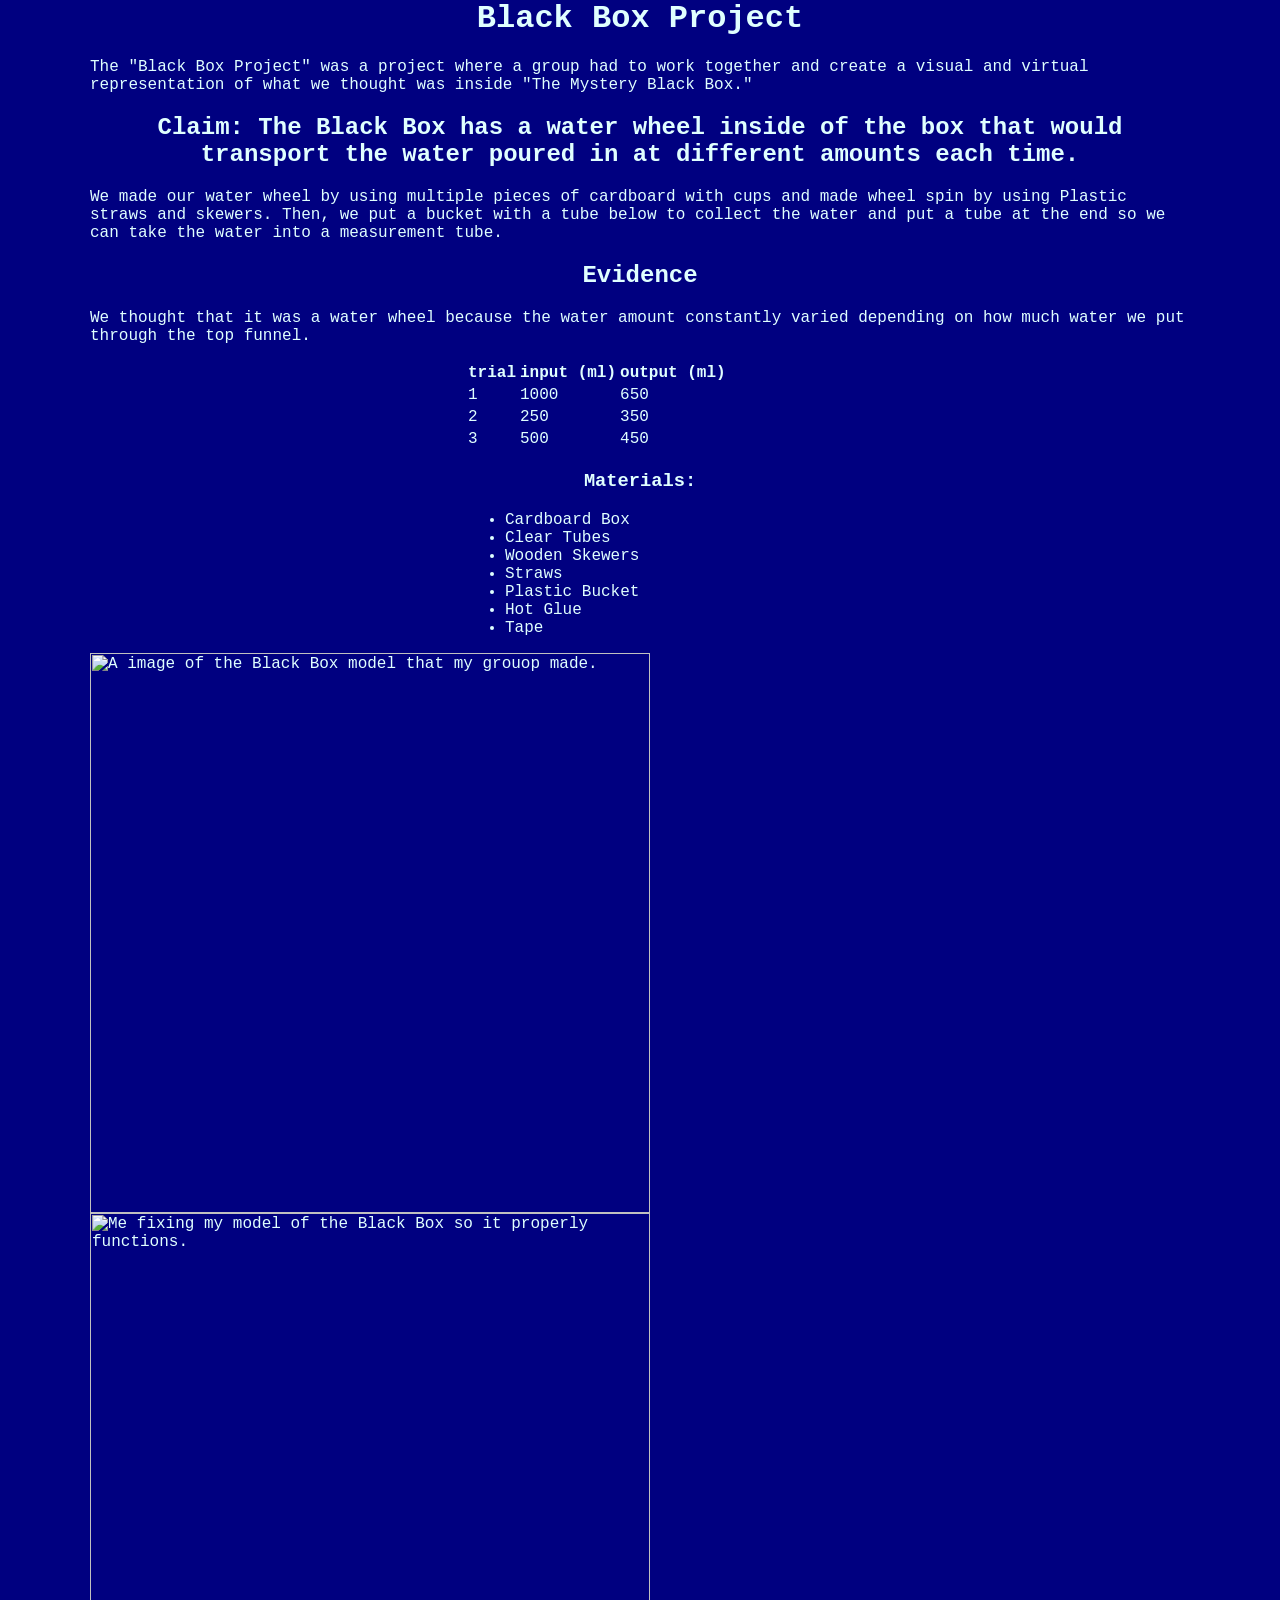
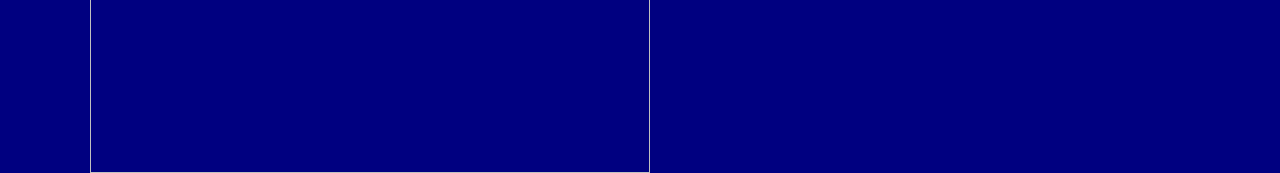
==== blackbox.html @ 422df62e "Add new image and update alt text in blackbox.html Added an additional image of the Black Box model " ====
<html lang=en> 

    <head>
    
        <meta charset="UTF-8"> <!--Sets site to use standard characters.-->

        <meta name="viewport" content="width=device-width, initial-scale=1.0">
        <!-- Sizes your site to the visitor's screen size -->

        <meta name="author" content="Your Name">
        <!--
            Some tags like "meta" are self-closing. They have "attributes" 
            but no inner content and they don't need or use a closing tag.
        -->

        <title>BLACKBOX.</title>
        <!--The 'title' is what's displayed in the browser tab.-->

        <link rel="stylesheet" href="/style.css">
        <!--
            HTML (HyperText Markup Language) code is for the website 
            content. CSS (Cascading Style Sheets) code is for the website 
            style. The line above tells the browser the file location and 
            file name to find this code that you'll write/edit there.
        -->

        <link rel="icon" type="image/png" href="/favicon.png">
        <!--
            If you made/found a favicon, export/name it exactly favicon.png
            and upload to the top level of your repo, then this line of
            code will use it as your site icon in the browser tab.
        -->

    </head>
<body>
<h1> Black Box Project </h1>

<p> The "Black Box Project" was a project where a group had to work together and create a visual and virtual representation of what we thought was inside "The Mystery Black Box." </p>

<h2> Claim: The Black Box has a water wheel inside of the box that would transport the water poured in at different amounts each time.</h2>

<p> We made our water wheel by using multiple pieces of cardboard with cups and made wheel spin by using Plastic straws and skewers. Then, we put a bucket with a tube below to collect the water and put a tube at the end so we can take the water into a measurement tube.  </p>

<h2> Evidence </h2>

<p> We thought that it was a water wheel because the water amount constantly varied depending on how much water we put through the top funnel. </p>
<div class="centered-block">
<table>
  <tr>
    <th>trial</th>
    <th>input (ml)</th>
    <th>output (ml)</th>
  </tr>
  <tr>
    <td>1</td>
    <td>1000</td>
    <td> 650</td>
  </tr>
  <tr>
    <td>2</td>
    <td>250</td>
    <td> 350</td>
  </tr>
<tr>
    <td>3</td>
<td>500</td>
    <td>450</td>
</tr>
</table>
</div>
    
<h3> Materials: </h3>

<div class="centered-block">

    <ul>
        <li>Cardboard Box</li>
        <li>Clear Tubes</li>
        <li>Wooden Skewers</li>
        <li>Straws</li>
        <li>Plastic Bucket</li>
        <li>Hot Glue</li>
        <li>Tape</li>
    </ul>
</div>
</body>
</html>

 <img 
            src="/images/Blackbox_1.jpg"
            width="560" 
            alt="A image of the Black Box model that my grouop made.">

<img 
            src="/images/Blackbox_1.jpg"
            width="560" 
            alt="Me fixing my model of the Black Box so it properly functions.">
---- style.css ----
body {
  background-color: navy;
  color: lightcyan;
  max-width: 1100px;
  margin: auto;
  font-family: "Lucida Console", "Courier New", monospace;

}

nav li {
  display: inline-block;
  background-color: lightcyan;
  padding: 20px;
  margin: 10px;
}


h1, h2, h3, h4, h5, h6 {
  text-align: center;

}

.centered-block {
  display: block;
  max-width: 350px;
  margin: auto;
}
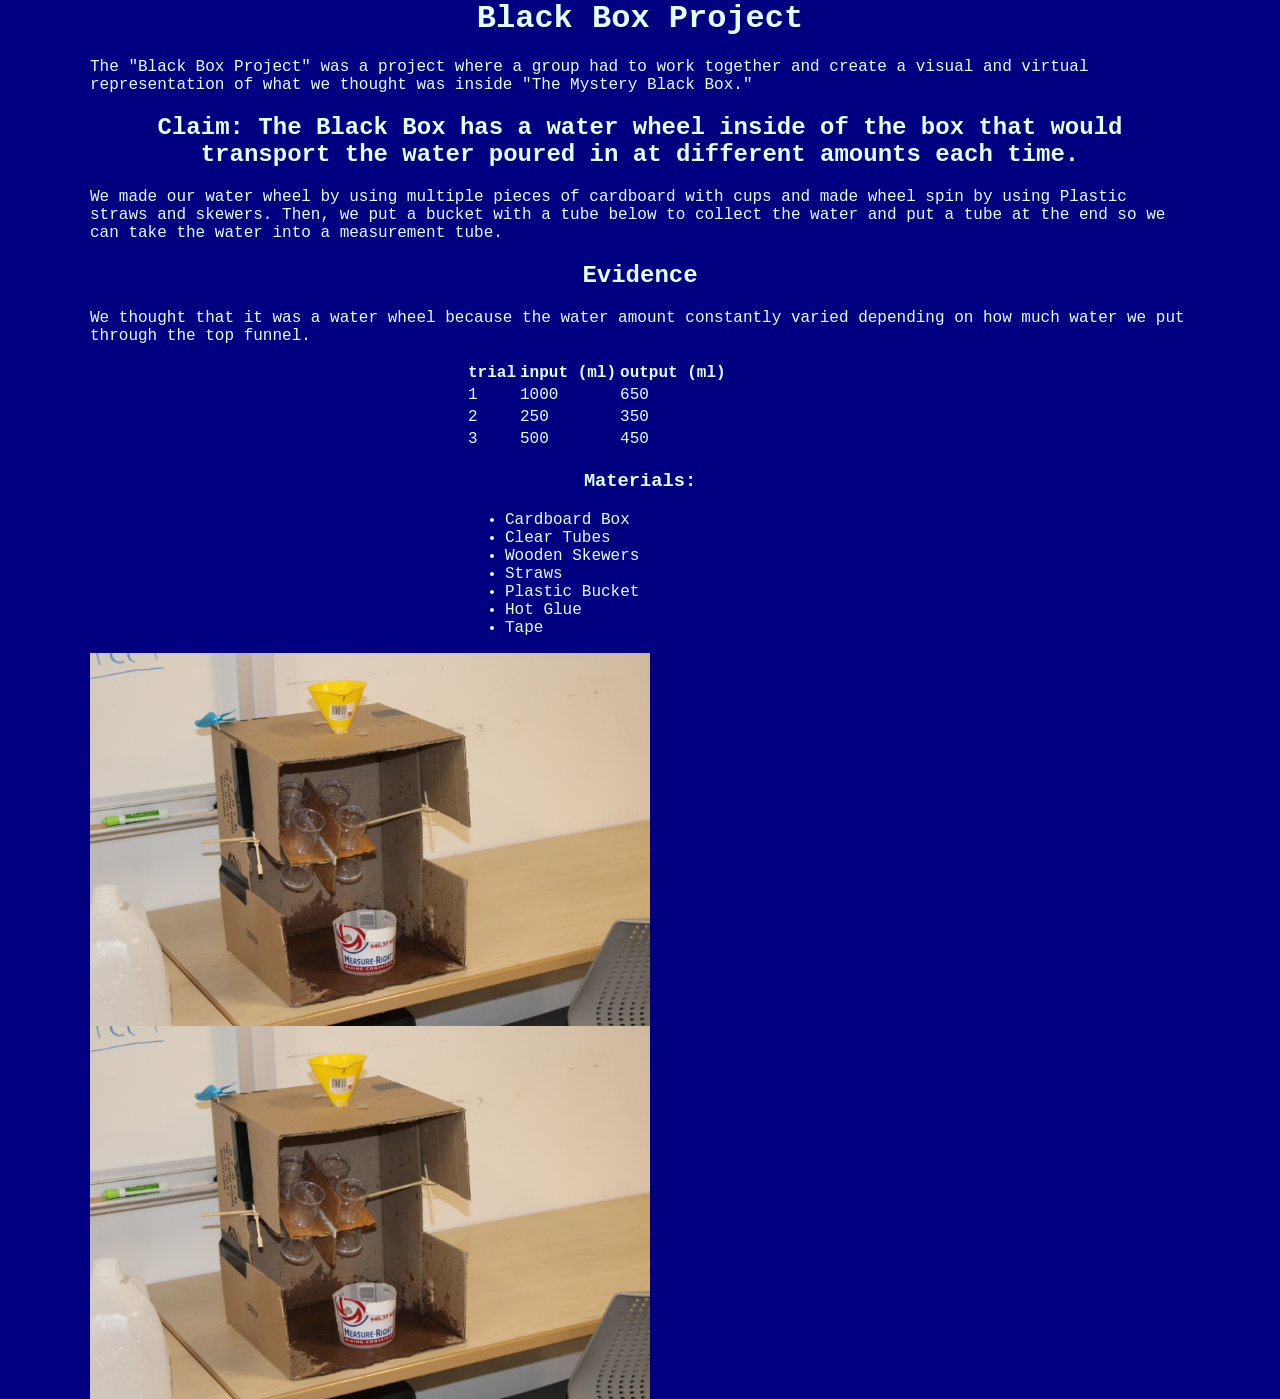
==== commit 9461b940: "Update blackbox.html" ====
--- a/blackbox.html
+++ b/blackbox.html
@@ -87,12 +87,12 @@
 </html>
 
  <img 
-            src="/images/Blackbox_1.jpg"
+            src="/images/Blackbox_1.JPG"
             width="560" 
-            alt="A image of the Black Box model that my grouop made.">
+            alt="A image of the Black Box model that my group made.">
 
 <img 
-            src="/images/Blackbox_1.jpg"
+            src="/images/Blackbox_1.JPG"
             width="560" 
             alt="Me fixing my model of the Black Box so it properly functions.">
 
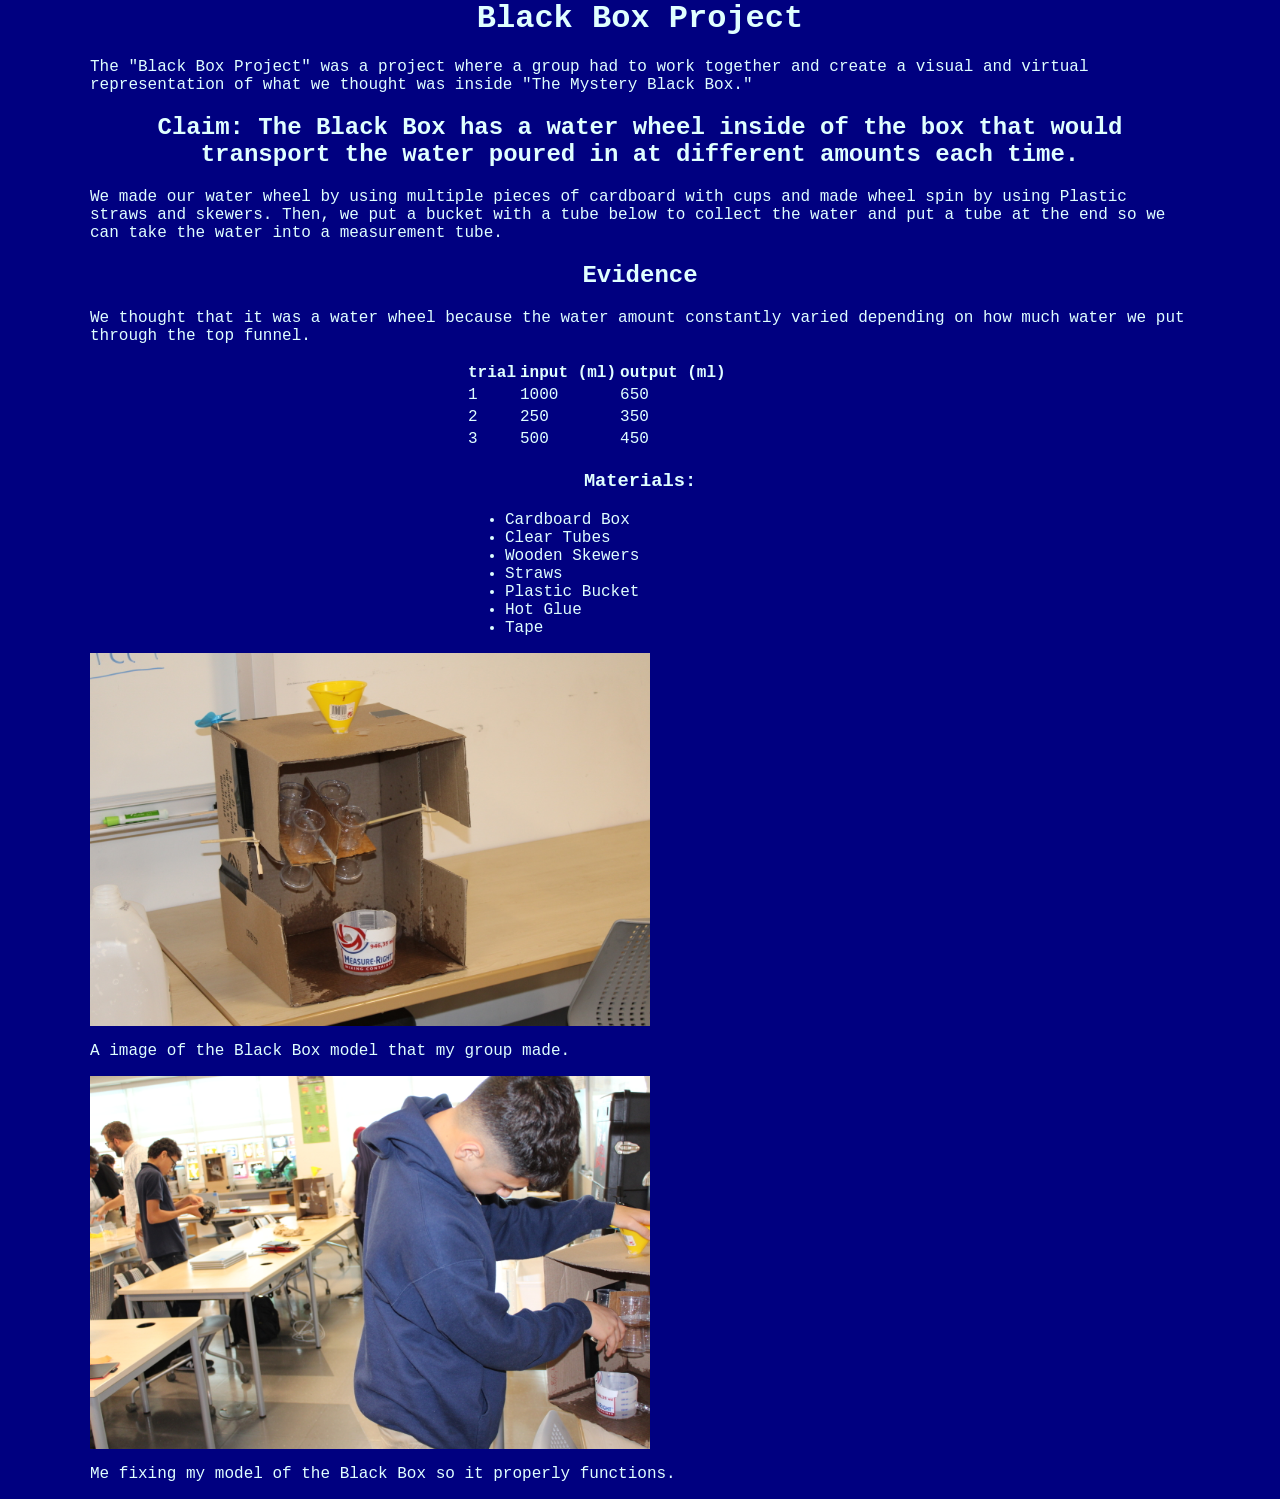
==== commit b5ba5c28: "Update blackbox.html with images and captions Added images and descriptions for Black Box model." ====
--- a/blackbox.html
+++ b/blackbox.html
@@ -91,8 +91,11 @@
             width="560" 
             alt="A image of the Black Box model that my group made.">
 
+<p>A image of the Black Box model that my group made.</p>
+
 <img 
-            src="/images/Blackbox_1.JPG"
+            src="/images/Blackbox_2.JPG"
             width="560" 
             alt="Me fixing my model of the Black Box so it properly functions.">
 
+<p>Me fixing my model of the Black Box so it properly functions.</p>
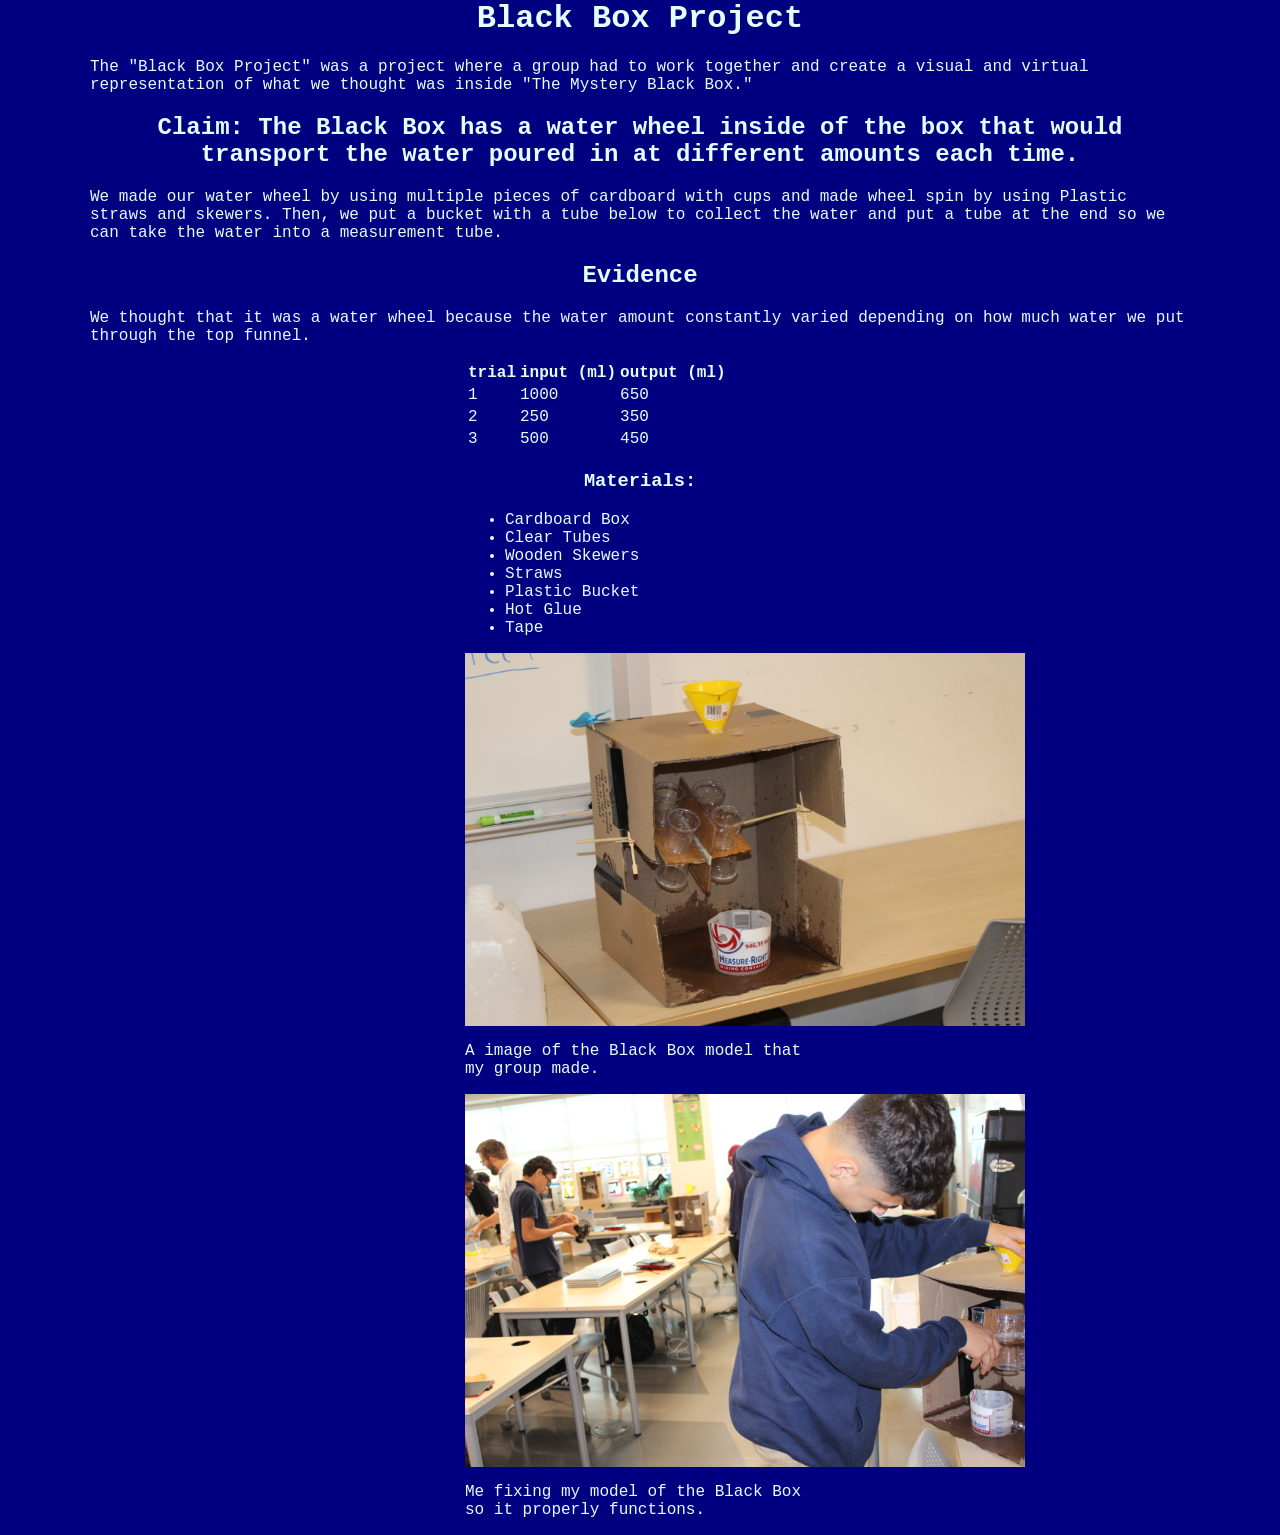
==== commit 78ac779e: "Fix formatting and structure in blackbox.html" ====
--- a/blackbox.html
+++ b/blackbox.html
@@ -45,28 +45,28 @@
 
 <p> We thought that it was a water wheel because the water amount constantly varied depending on how much water we put through the top funnel. </p>
 <div class="centered-block">
-<table>
-  <tr>
-    <th>trial</th>
-    <th>input (ml)</th>
-    <th>output (ml)</th>
-  </tr>
-  <tr>
-    <td>1</td>
-    <td>1000</td>
-    <td> 650</td>
-  </tr>
-  <tr>
-    <td>2</td>
-    <td>250</td>
-    <td> 350</td>
-  </tr>
-<tr>
-    <td>3</td>
-<td>500</td>
-    <td>450</td>
-</tr>
-</table>
+    <table>
+      <tr>
+        <th>trial</th>
+        <th>input (ml)</th>
+        <th>output (ml)</th>
+      </tr>
+      <tr>
+        <td>1</td>
+        <td>1000</td>
+        <td> 650</td>
+      </tr>
+      <tr>
+        <td>2</td>
+        <td>250</td>
+        <td> 350</td>
+      </tr>
+    <tr>
+        <td>3</td>
+    <td>500</td>
+        <td>450</td>
+    </tr>
+    </table>
 </div>
     
 <h3> Materials: </h3>
@@ -83,10 +83,10 @@
         <li>Tape</li>
     </ul>
 </div>
-</body>
-</html>
-
- <img 
+    
+<div class="centered-block">
+ 
+    <img 
             src="/images/Blackbox_1.JPG"
             width="560" 
             alt="A image of the Black Box model that my group made.">
@@ -99,3 +99,9 @@
             alt="Me fixing my model of the Black Box so it properly functions.">
 
 <p>Me fixing my model of the Black Box so it properly functions.</p>
+  
+</div>
+
+
+</body>
+</html>
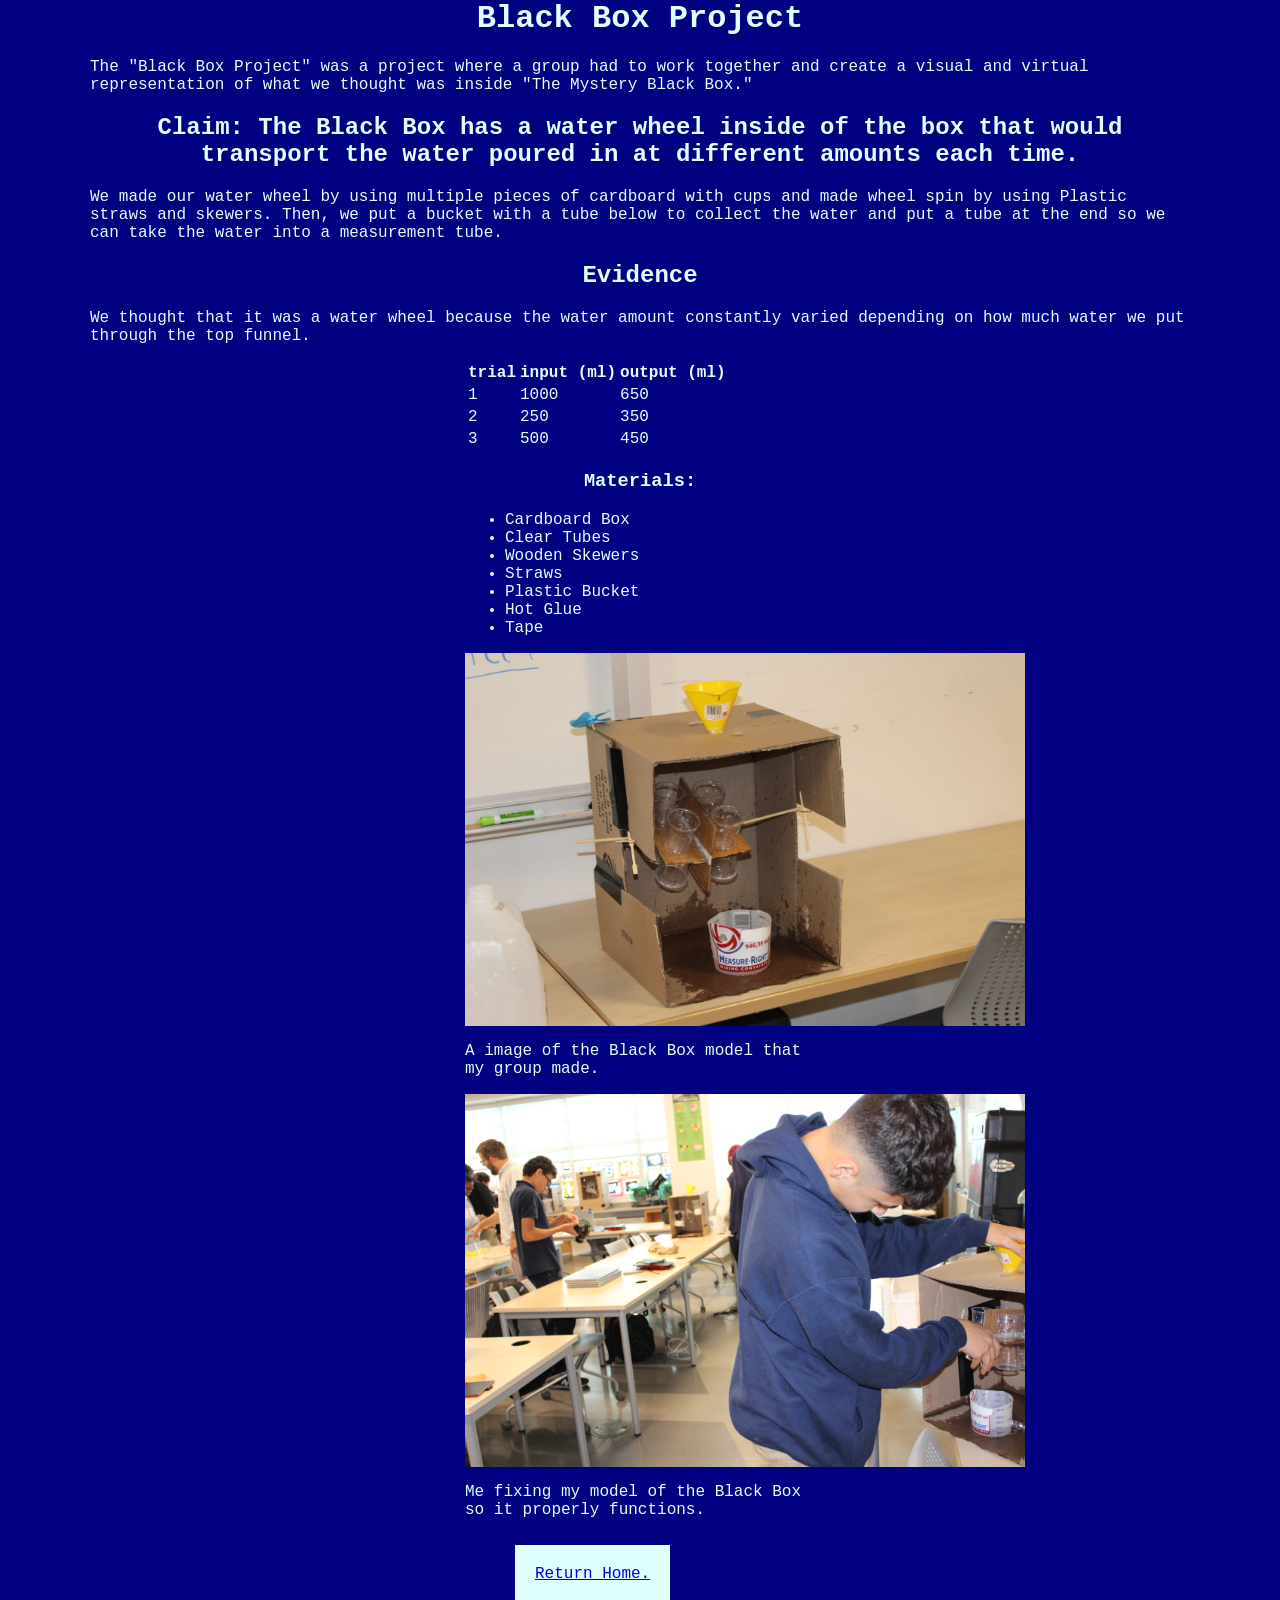
==== commit 0eadb1cc: "Enhance blackbox.html with navigation and formatting Added navigation link to return home and fixed " ====
--- a/blackbox.html
+++ b/blackbox.html
@@ -99,9 +99,16 @@
             alt="Me fixing my model of the Black Box so it properly functions.">
 
 <p>Me fixing my model of the Black Box so it properly functions.</p>
-  
+
+<nav>
+  <ul>
+    <li><a href="/index.html">Return Home.</a></li>
+  </ul>
+</nav>
+
 </div>
 
+    
 
 </body>
 </html>
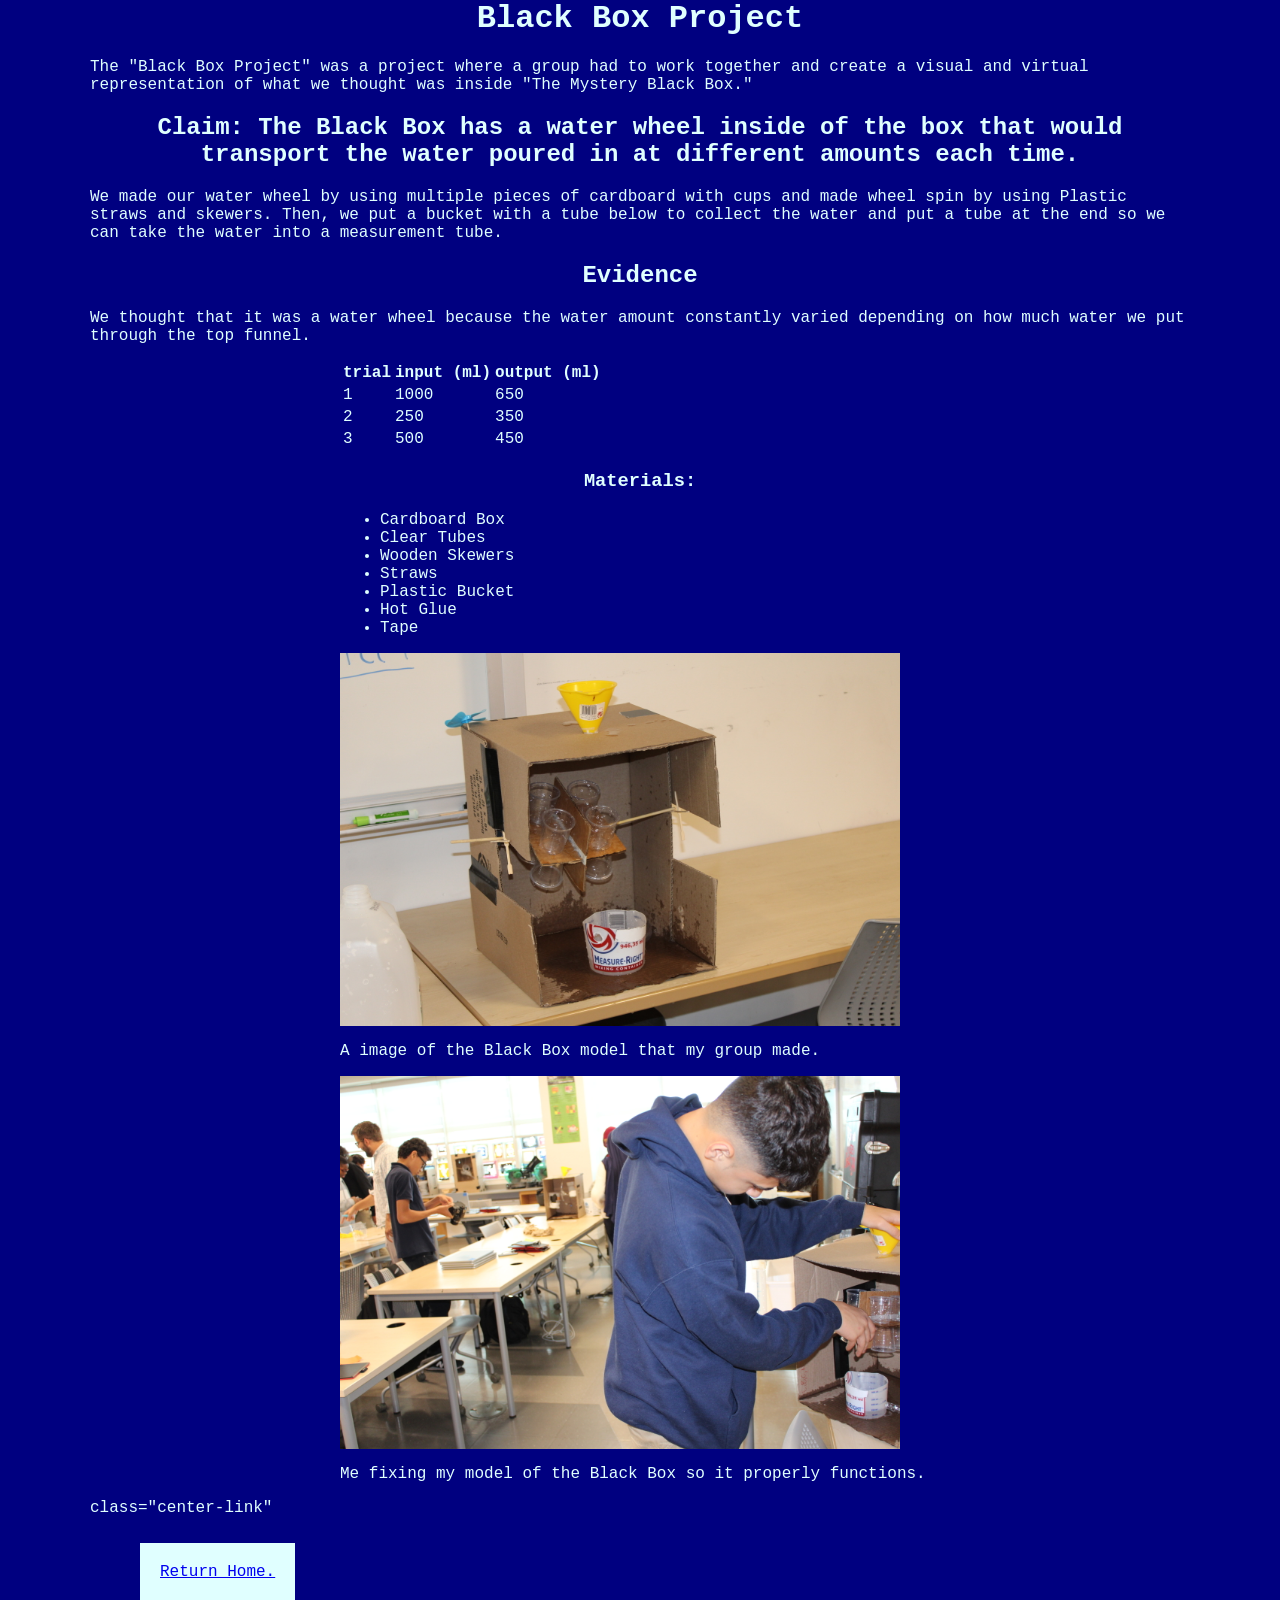
==== commit 1adaedd3: "Fix HTML structure and formatting issues" ====
--- a/blackbox.html
+++ b/blackbox.html
@@ -99,14 +99,17 @@
             alt="Me fixing my model of the Black Box so it properly functions.">
 
 <p>Me fixing my model of the Black Box so it properly functions.</p>
+</div>
 
-<nav>
+    <div> class="center-link"
+    
+    <nav>
   <ul>
     <li><a href="/index.html">Return Home.</a></li>
   </ul>
 </nav>
+    </div>
 
-</div>
 
     
 
--- a/style.css
+++ b/style.css
@@ -22,6 +22,12 @@
 
 .centered-block {
   display: block;
+  max-width: 600px;
+  margin: auto;
+}
+
+.center-link{
+  display: block;
   max-width: 350px;
   margin: auto;
 }
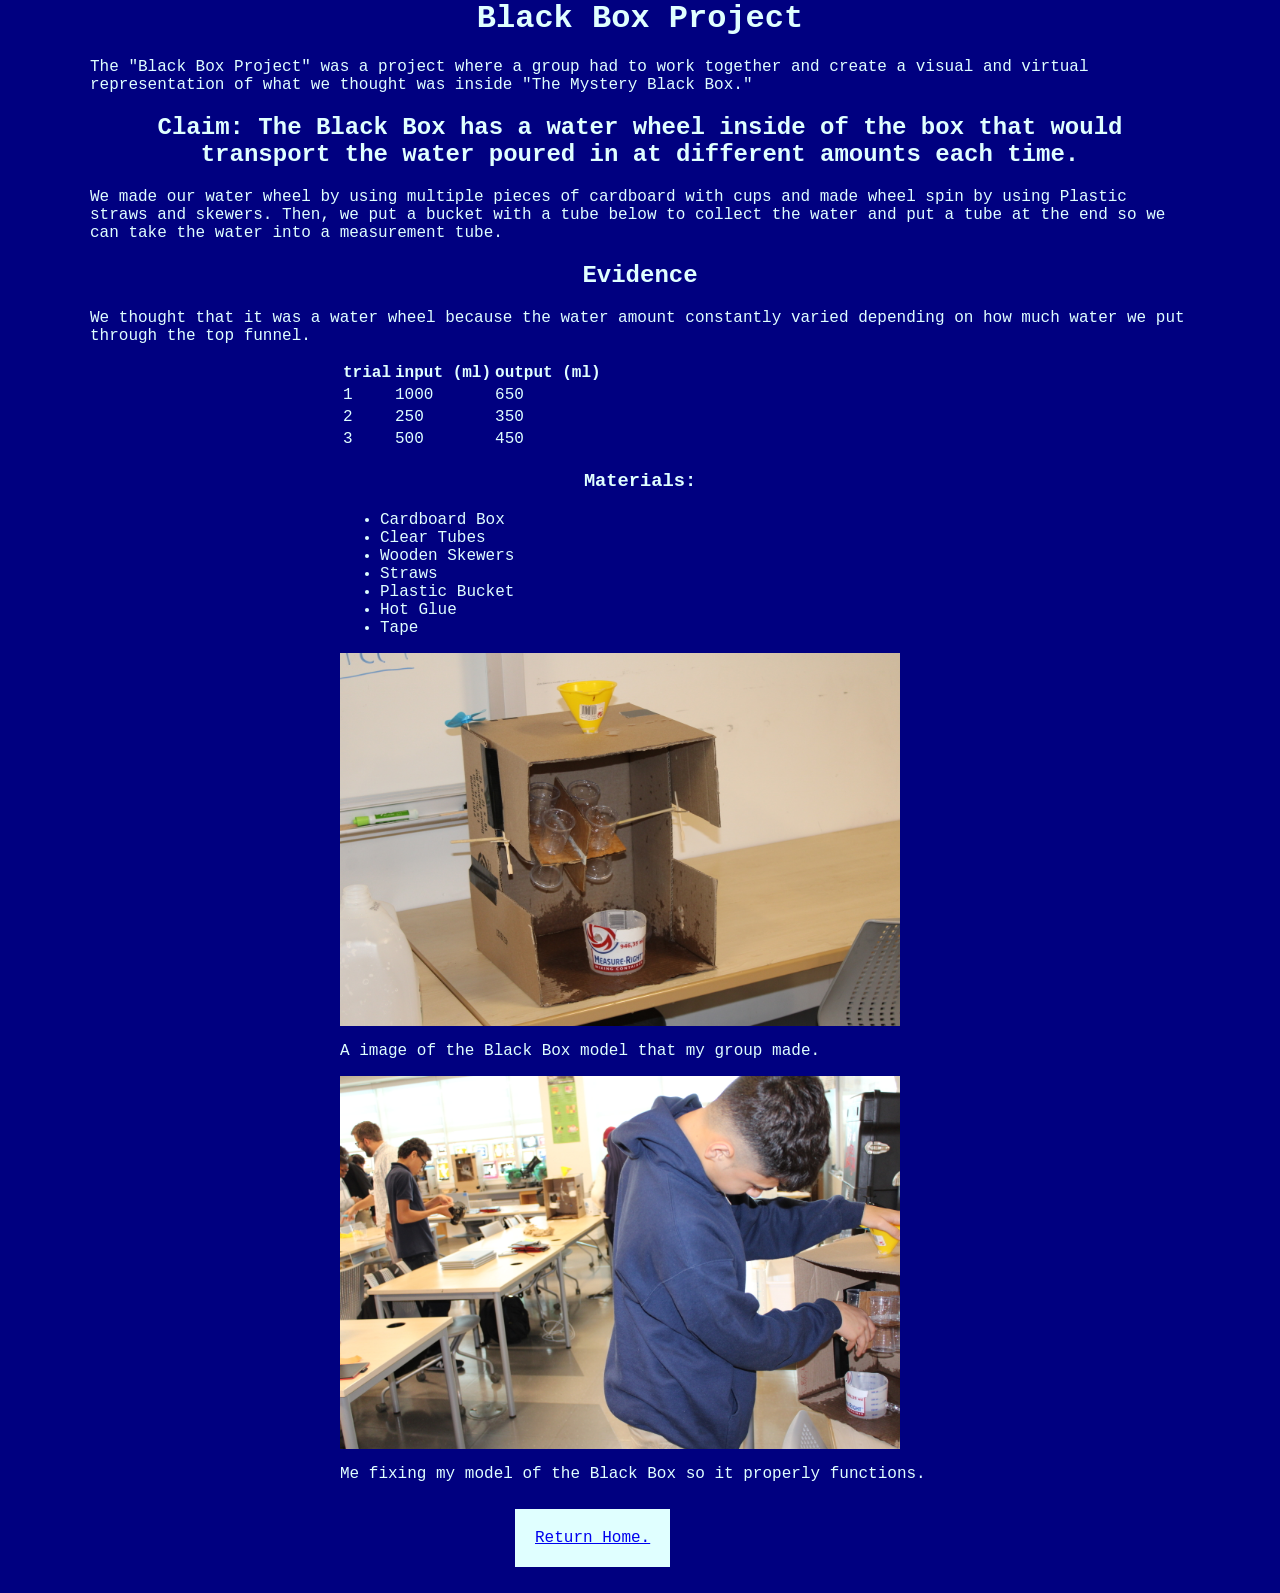
==== commit 9316b5b9: "Refactor HTML structure and content for clarity" ====
--- a/blackbox.html
+++ b/blackbox.html
@@ -101,7 +101,7 @@
 <p>Me fixing my model of the Black Box so it properly functions.</p>
 </div>
 
-    <div> class="center-link"
+    <div class="center-link">
     
     <nav>
   <ul>
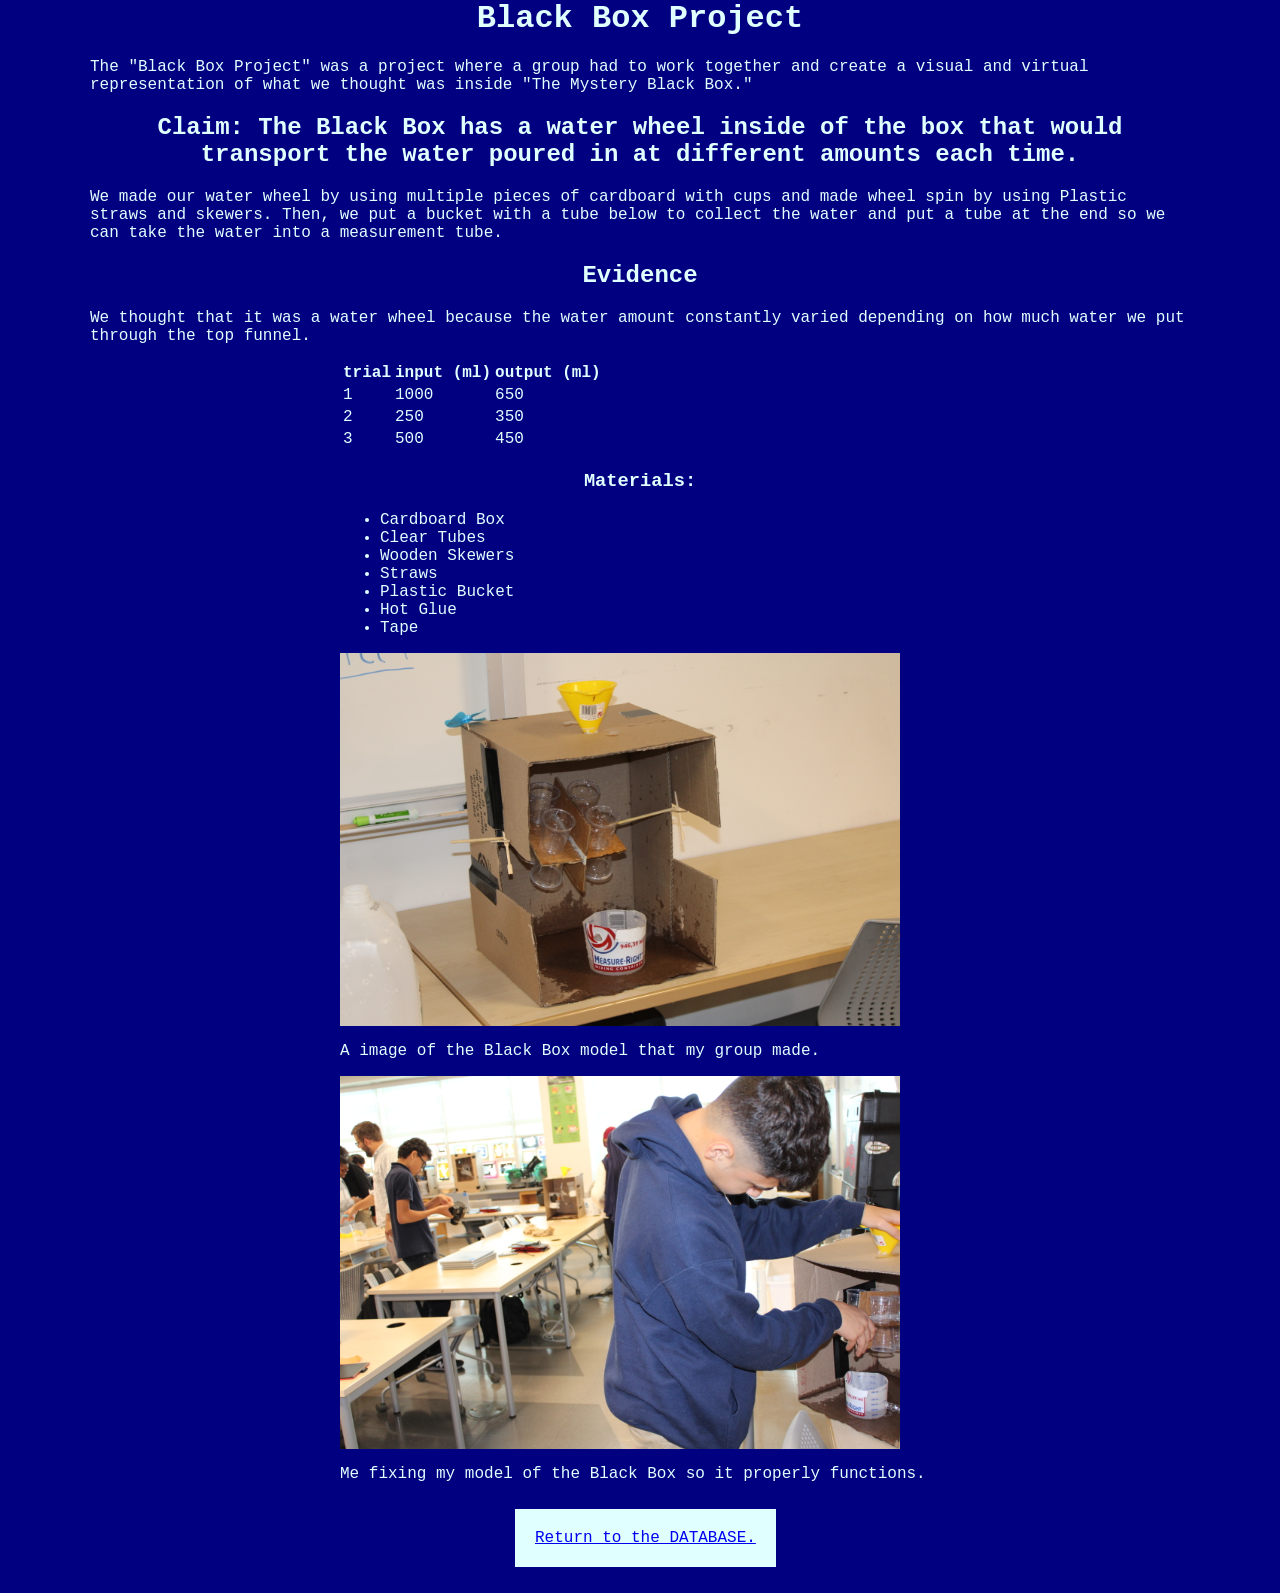
==== commit 79e54137: "Update blackbox.html" ====
--- a/blackbox.html
+++ b/blackbox.html
@@ -105,7 +105,7 @@
     
     <nav>
   <ul>
-    <li><a href="/index.html">Return Home.</a></li>
+    <li><a href="/index.html">Return to the DATABASE.</a></li>
   </ul>
 </nav>
     </div>
